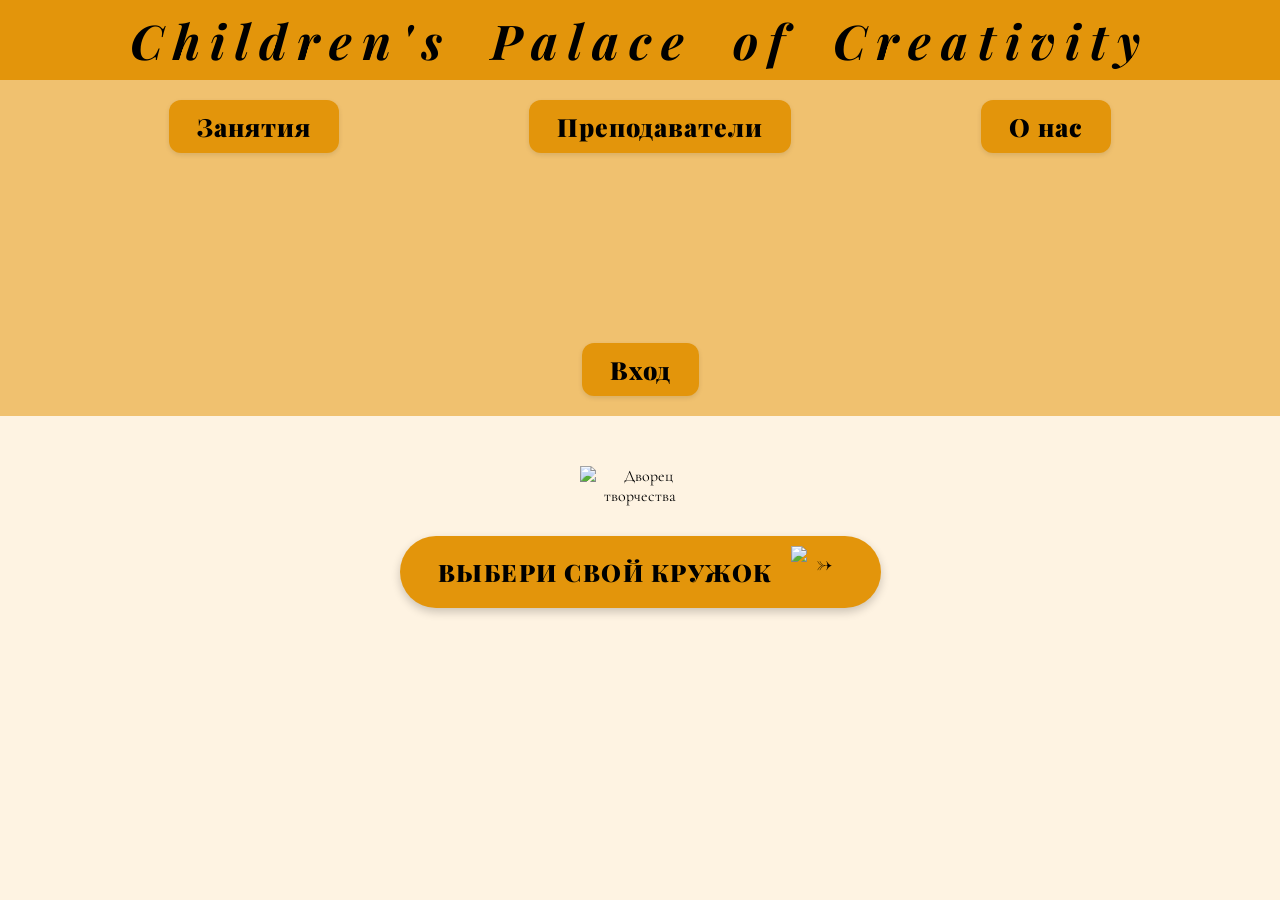
==== index.html @ 4dc7cb48 "Add files via upload" ====
<!DOCTYPE html>
<html lang="ru">
<head>
    <meta charset="UTF-8">
    <meta name="viewport" content="width=device-width, initial-scale=1.0">
    <title>Children's Palace of Creativity</title>

    <link rel="preconnect" href="https://fonts.googleapis.com">
    <link rel="preconnect" href="https://fonts.gstatic.com" crossorigin>
    <link href="https://fonts.googleapis.com/css2?family=Playfair+Display:ital,wght@0,400;0,500;0,600;0,700;1,400;1,500;1,600;1,700&family=Cormorant+Garamond:wght@400;500;600;700&display=swap" rel="stylesheet">
    
    <style>
        * {
            margin: 0;
            padding: 0;
            box-sizing: border-box;
        }

        body {
            background-color: #fef3e2;
            font-family: 'Cormorant Garamond', serif;
        }

        body::before {
            content: "";
            position: fixed;
            top: 0;
            left: 0;
            width: 100%;
            height: 100%;
            background-image: url('лого.png');
            background-repeat: no-repeat;
            background-size: cover;
            background-position: center;
            opacity: 0.2;
            z-index: -1;
            pointer-events: none;
        }

 
        .top-bar {
            background-color: #E3950B;
            width: 100%;
            padding: 8px 0;
            text-align: center;
        }

        .top-bar h1 {
            font-family: 'Playfair Display', serif;
            font-size: 48px;
            font-weight: 700;
            font-style: italic;
            color: #000000;
            letter-spacing: 10px;
            word-spacing: 17px;
            white-space: nowrap;
            overflow-x: auto;
            overflow-y: hidden;
            padding: 0 20px;
        }
        
        @media (max-width: 900px) {
            .top-bar h1 {
                font-size: 32px;
                letter-spacing: 1px;
                word-spacing: 4px;
                white-space: nowrap;
            }
        }


        .nav-bar {
            background-color: rgba(227, 149, 11, 0.53);
            width: 100%;
            padding: 20px 0;
            text-align: center;
        }

        .nav-buttons {
            display: flex;
            justify-content: center;
            gap: 190px;
            flex-wrap: wrap;
            list-style: none;
            padding: 0 20px;
        }

        .nav-buttons a {
            font-family: 'Playfair Display', serif;
            font-size: 25px;
            font-weight: 900;
            letter-spacing: 1px;
            padding: 10px 28px;
            background-color: #E3950B;
            border-radius: 12px;
            transition: all 0.3s ease;
            display: inline-block;
            text-decoration: none;
            color: #000000;
            box-shadow: 0 2px 5px rgba(0, 0, 0, 0.1);
        } 

        .nav-buttons a:hover {
            background-color: #c07d09;
            transform: translateY(-2px);
            box-shadow: 0 4px 12px rgba(0, 0, 0, 0.2);
        }

        .main-content {
            display: flex;
            flex-direction: column;
            align-items: center;
            justify-content: center;
            text-align: center;
            padding: 30px 20px;
        }

        .center-logo {
            margin: 20px 0 15px 0;
        }

        .center-logo img {
            width: 420px;
            height: auto;
            max-width: 85%;
        }

        .btn-circle {
            display: inline-flex;
            align-items: center;
            gap: 18px;
            background-color: #E3950B;
            color: #000000;
            font-family: 'Playfair Display', serif;
            font-size: 24px;
            font-weight: 900;
            letter-spacing: 1.5px;
            padding: 10px 38px;
            border-radius: 40px;
            text-decoration: none;
            transition: all 0.3s ease;
            box-shadow: 0 4px 10px rgba(0, 0, 0, 0.2);
            margin-top: 15px;
            border: none;
            cursor: pointer;
        }

        .btn-circle:hover {
            background-color: #c07d09;
            transform: scale(1.05);
            box-shadow: 0 6px 15px rgba(0, 0, 0, 0.3);
        }

        .btn-circle img {
            width: 52px;
            height: 52px;
            transition: transform 0.3s ease;
        }
        
        .btn-circle:hover img {
            transform: translateX(5px);
        }

        .modal {
            display: none;
            position: fixed;
            top: 0;
            left: 0;
            width: 100%;
            height: 100%;
            background-color: rgba(0, 0, 0, 0.6);
            z-index: 1000;
            justify-content: center;
            align-items: center;
        }

        .modal.active {
            display: flex;
        }

        .modal-content {
            background-color: #fff;
            border-radius: 30px;
            width: 90%;
            max-width: 450px;
            padding: 35px 30px;
            position: relative;
            box-shadow: 0 20px 40px rgba(0, 0, 0, 0.3);
            animation: fadeIn 0.3s ease;
        }

        @keyframes fadeIn {
            from {
                opacity: 0;
                transform: scale(0.95);
            }
            to {
                opacity: 1;
                transform: scale(1);
            }
        }

        .close-modal {
            position: absolute;
            top: 15px;
            right: 20px;
            font-size: 28px;
            cursor: pointer;
            color: #999;
            transition: 0.3s;
        }

        .close-modal:hover {
            color: #E3950B;
        }

        .modal h2 {
            font-family: 'Playfair Display', serif;
            font-size: 28px;
            font-weight: 800;
            color: #E3950B;
            text-align: center;
            margin-bottom: 25px;
        }

        .form-group {
            margin-bottom: 20px;
        }

        .form-group label {
            display: block;
            font-family: 'Playfair Display', serif;
            font-size: 16px;
            font-weight: 600;
            margin-bottom: 8px;
            color: #333;
        }

        .form-group input {
            width: 100%;
            padding: 12px 15px;
            font-family: 'Playfair Display', serif;
            font-size: 16px;
            border: 1px solid #ddd;
            border-radius: 25px;
            transition: 0.3s;
        }

        .form-group input:focus {
            outline: none;
            border-color: #E3950B;
            box-shadow: 0 0 5px rgba(227, 149, 11, 0.3);
        }

        .btn-submit {
            width: 100%;
            background-color: #E3950B;
            color: #000000;
            font-family: 'Playfair Display', serif;
            font-size: 18px;
            font-weight: 700;
            padding: 12px;
            border-radius: 40px;
            border: none;
            cursor: pointer;
            transition: 0.3s;
            margin-top: 10px;
        }

        .btn-submit:hover {
            background-color: #c07d09;
            transform: scale(1.02);
        }

        .form-switch {
            text-align: center;
            margin-top: 20px;
            font-size: 14px;
            color: #666;
        }

        .form-switch a {
            color: #E3950B;
            text-decoration: none;
            font-weight: 700;
            cursor: pointer;
        }

        .form-switch a:hover {
            text-decoration: underline;
        }

        .hidden-form {
            display: none;
        }

    
        @media (max-width: 1024px) {
            .nav-buttons {
                gap: 60px;
            }
            .nav-buttons a {
                font-size: 22px;
                padding: 8px 22px;
            }
            .center-logo img {
                width: 350px;
            }
            .btn-circle {
                font-size: 22px;
                padding: 14px 32px;
            }
            .btn-circle img {
                width: 36px;
                height: 36px;
            }
        }

        @media (max-width: 768px) {
            .top-bar h1 {
                font-size: 24px;
                letter-spacing: 1px;
                word-spacing: 4px;
            }
            .nav-buttons {
                gap: 15px;
                flex-direction: column;
                align-items: center;
            }
            .nav-buttons a {
                font-size: 22px;
                font-weight: 700;
                padding: 8px 28px;
                width: 200px;
            }
            .btn-circle {
                font-size: 18px;
                padding: 12px 24px;
                gap: 12px;
            }
            .btn-circle img {
                width: 30px;
                height: 30px;
            }
            .center-logo img {
                width: 280px;
            }
            .modal-content {
                padding: 25px 20px;
            }
        }
    </style>
</head>
<body>

    <div class="top-bar">
        <h1>Children's Palace of Creativity</h1>
    </div>

    <div class="nav-bar">
        <ul class="nav-buttons">
            <li><a href="activities.html">Занятия</a></li>
            <li><a href="#">Преподаватели</a></li>
            <li><a href="#">О нас</a></li>
            <li><a href="#" onclick="openModal(); return false;">Вход</a></li>
        </ul>
    </div>

    <div class="main-content">
        <div class="center-logo">
            <img src="лого.png" alt="Дворец творчества">
        </div>

        <a href="activities.html" class="btn-circle">
             ВЫБЕРИ СВОЙ КРУЖОК
            <img src="стрелка_переход.png" alt="→">
        </a>
    </div>

    
    <div id="authModal" class="modal">
        <div class="modal-content">
            <span class="close-modal" onclick="closeModal()">&times;</span>
            
            <div id="loginForm" class="form-container">
                <h2>Вход</h2>
                <form onsubmit="handleLogin(event)">
                    <div class="form-group">
                        <label>Email</label>
                        <input type="email" id="loginEmail" required placeholder="example@mail.ru">
                    </div>
                    <div class="form-group">
                        <label>Пароль</label>
                        <input type="password" id="loginPassword" required placeholder="••••••••">
                    </div>
                    <button type="submit" class="btn-submit">Войти</button>
                </form>
                <div class="form-switch">
                    Нет аккаунта? <a onclick="showRegister()">Зарегистрироваться</a>
                </div>
            </div>

            <div id="registerForm" class="form-container hidden-form">
                <h2>Регистрация</h2>
                <form onsubmit="handleRegister(event)">
                    <div class="form-group">
                        <label>Имя ребенка</label>
                        <input type="text" id="regName" required placeholder="Имя">
                    </div>
                    <div class="form-group">
                        <label>Возраст</label>
                        <input type="number" id="regAge" required placeholder="1">
                    </div>
                    <div class="form-group">
                        <label>Email родителя</label>
                        <input type="email" id="regEmail" required placeholder="parent@mail.ru">
                    </div>
                    <div class="form-group">
                        <label>Пароль</label>
                        <input type="password" id="regPassword" required placeholder="••••••••">
                    </div>
                    <button type="submit" class="btn-submit">Зарегистрироваться</button>
                </form>
                <div class="form-switch">
                    Уже есть аккаунт? <a onclick="showLogin()">Войти</a>
                </div>
            </div>
        </div>
    </div>

    <script>
        function openModal() {
            const modal = document.getElementById('authModal');
            if (modal) {
                modal.classList.add('active');
                showLogin();
            }
        }

        function closeModal() {
            const modal = document.getElementById('authModal');
            if (modal) {
                modal.classList.remove('active');
            }
        }

        function showLogin() {
            const loginForm = document.getElementById('loginForm');
            const registerForm = document.getElementById('registerForm');
            if (loginForm && registerForm) {
                loginForm.classList.remove('hidden-form');
                registerForm.classList.add('hidden-form');
            }
        }

        function showRegister() {
            const loginForm = document.getElementById('loginForm');
            const registerForm = document.getElementById('registerForm');
            if (loginForm && registerForm) {
                loginForm.classList.add('hidden-form');
                registerForm.classList.remove('hidden-form');
            }
        }

        function handleLogin(event) {
            event.preventDefault();
            const email = document.getElementById('loginEmail').value;
            const password = document.getElementById('loginPassword').value;
            console.log('Вход:', email, password);
            alert(`Добро пожаловать! Вы вошли как ${email}`);
            closeModal();
        }

        function handleRegister(event) {
            event.preventDefault();
            const name = document.getElementById('regName').value;
            const age = document.getElementById('regAge').value;
            const email = document.getElementById('regEmail').value;
            const password = document.getElementById('regPassword').value;
            console.log('Регистрация:', name, age, email, password);
            alert(`Ребёнок ${name} успешно зарегистрирован!`);
            closeModal();
        }

        window.onclick = function(event) {
            const modal = document.getElementById('authModal');
            if (event.target === modal) {
                closeModal();
            }
        }
    </script>

</body>
</html>
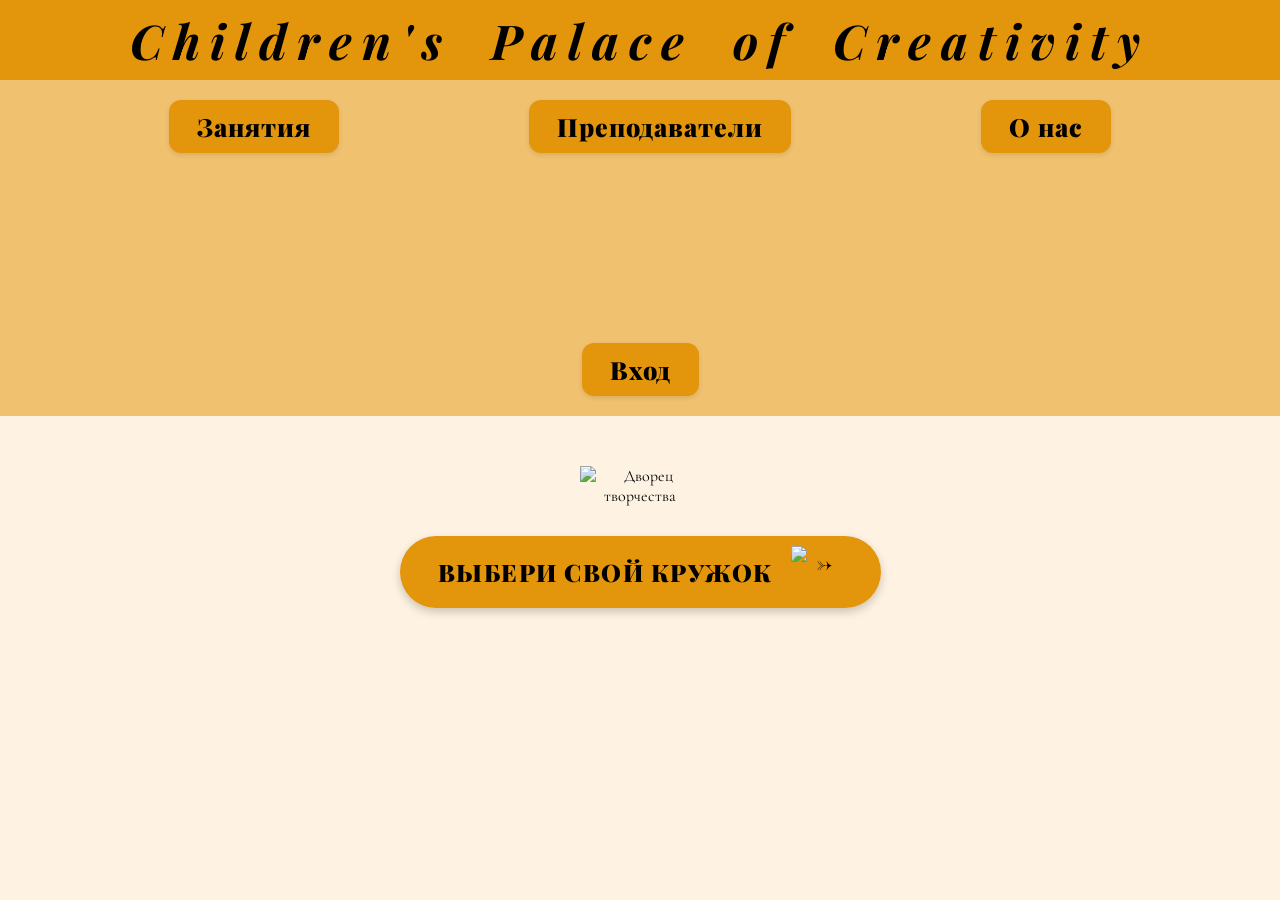
==== commit 30923298: "Add files via upload" ====
--- a/index.html
+++ b/index.html
@@ -183,10 +183,31 @@
             border-radius: 30px;
             width: 90%;
             max-width: 450px;
+            max-height: 95vh;           
             padding: 35px 30px;
             position: relative;
             box-shadow: 0 20px 40px rgba(0, 0, 0, 0.3);
             animation: fadeIn 0.3s ease;
+            overflow-y: auto;          
+            overflow-x: hidden;        
+        }
+
+        .modal-content::-webkit-scrollbar {
+            width: 5px;
+        }
+
+        .modal-content::-webkit-scrollbar-track {
+            background: #f1f1f1;
+            border-radius: 10px;
+        }
+
+        .modal-content::-webkit-scrollbar-thumb {
+            background: #E3950B;
+            border-radius: 10px;
+        }
+
+        .modal-content::-webkit-scrollbar-thumb:hover {
+            background: #c07d09;
         }
 
         @keyframes fadeIn {
@@ -386,8 +407,8 @@
                 <h2>Вход</h2>
                 <form onsubmit="handleLogin(event)">
                     <div class="form-group">
-                        <label>Email</label>
-                        <input type="email" id="loginEmail" required placeholder="example@mail.ru">
+                        <label>Имя пользователя</label>
+                        <input type="text" id="loginUsername" required placeholder="Введите имя пользователя">
                     </div>
                     <div class="form-group">
                         <label>Пароль</label>
@@ -399,25 +420,39 @@
                     Нет аккаунта? <a onclick="showRegister()">Зарегистрироваться</a>
                 </div>
             </div>
-
+            
+            
             <div id="registerForm" class="form-container hidden-form">
                 <h2>Регистрация</h2>
                 <form onsubmit="handleRegister(event)">
                     <div class="form-group">
-                        <label>Имя ребенка</label>
-                        <input type="text" id="regName" required placeholder="Имя">
-                    </div>
-                    <div class="form-group">
-                        <label>Возраст</label>
-                        <input type="number" id="regAge" required placeholder="1">
-                    </div>
-                    <div class="form-group">
-                        <label>Email родителя</label>
-                        <input type="email" id="regEmail" required placeholder="parent@mail.ru">
+                        <label>Имя пользователя</label>
+                        <input type="text" id="regUsername" required placeholder="Придумайте имя пользователя">
                     </div>
                     <div class="form-group">
                         <label>Пароль</label>
-                        <input type="password" id="regPassword" required placeholder="••••••••">
+                        <input type="password" id="regPassword" required placeholder="••••••••" oninput="checkPasswordStrength()">
+                        <small id="passwordHint" style="display: block; margin-top: 5px; font-size: 12px; color: #666;">Пароль должен быть не менее 8 символов</small>
+                    </div>
+                    <div class="form-group">
+                        <label>Почта</label>
+                        <input type="email" id="regEmail" required placeholder="example@mail.ru">
+                    </div>
+                    <div class="form-group">
+                        <label>ФИО</label>
+                        <input type="text" id="regFullName" required placeholder="Иванов Иван Иванович">
+                    </div>
+                    <div class="form-group">
+                        <label>Дата рождения</label>
+                        <input type="date" id="regBirthDate" required>
+                    </div>
+                    <div class="form-group">
+                        <label>ФИО родителя</label>
+                        <input type="text" id="regParentName" required placeholder="Иванова Ольга Петровна">
+                    </div>
+                    <div class="form-group">
+                        <label>Номер телефона родителя</label>
+                        <input type="tel" id="regPhone" required placeholder="+7 (XXX) XXX-XX-XX">
                     </div>
                     <button type="submit" class="btn-submit">Зарегистрироваться</button>
                 </form>
@@ -429,11 +464,17 @@
     </div>
 
     <script>
+        
         function openModal() {
             const modal = document.getElementById('authModal');
             if (modal) {
                 modal.classList.add('active');
                 showLogin();
+                const passwordHint = document.getElementById('passwordHint');
+                if (passwordHint) {
+                    passwordHint.style.color = '#666';
+                    passwordHint.innerHTML = 'Пароль должен быть не менее 8 символов';
+                }
             }
         }
 
@@ -462,23 +503,53 @@
             }
         }
 
+        function checkPasswordStrength() {
+            const password = document.getElementById('regPassword').value;
+            const passwordHint = document.getElementById('passwordHint');
+            
+            if (password.length === 0) {
+                passwordHint.style.color = '#666';
+                passwordHint.innerHTML = 'Пароль должен быть не менее 8 символов';
+            } else if (password.length < 8) {
+                passwordHint.style.color = '#ff6b6b';
+                passwordHint.innerHTML = '⚠️ Пароль слишком короткий! Нужно не менее 8 символов';
+            } else {
+                passwordHint.style.color = '#4caf50';
+                passwordHint.innerHTML = '✓ Пароль подходит';
+            }
+        }
+
         function handleLogin(event) {
             event.preventDefault();
-            const email = document.getElementById('loginEmail').value;
+            const username = document.getElementById('loginUsername').value;
             const password = document.getElementById('loginPassword').value;
-            console.log('Вход:', email, password);
-            alert(`Добро пожаловать! Вы вошли как ${email}`);
+            
+            console.log('Вход:', username, password);
+            alert(`Добро пожаловать, ${username}!`);
             closeModal();
         }
 
         function handleRegister(event) {
             event.preventDefault();
-            const name = document.getElementById('regName').value;
-            const age = document.getElementById('regAge').value;
+            
+            const username = document.getElementById('regUsername').value;
+            const password = document.getElementById('regPassword').value;
             const email = document.getElementById('regEmail').value;
-            const password = document.getElementById('regPassword').value;
-            console.log('Регистрация:', name, age, email, password);
-            alert(`Ребёнок ${name} успешно зарегистрирован!`);
+            const fullName = document.getElementById('regFullName').value;
+            const birthDate = document.getElementById('regBirthDate').value;
+            const parentName = document.getElementById('regParentName').value;
+            const phone = document.getElementById('regPhone').value;
+            
+            if (password.length < 8) {
+                alert('Пароль должен содержать не менее 8 символов!');
+                return;
+            }
+            
+            console.log('Регистрация:', {
+                username, password, email, fullName, birthDate, parentName, phone
+            });
+            
+            alert(`Пользователь ${username} успешно зарегистрирован!`);
             closeModal();
         }
 
